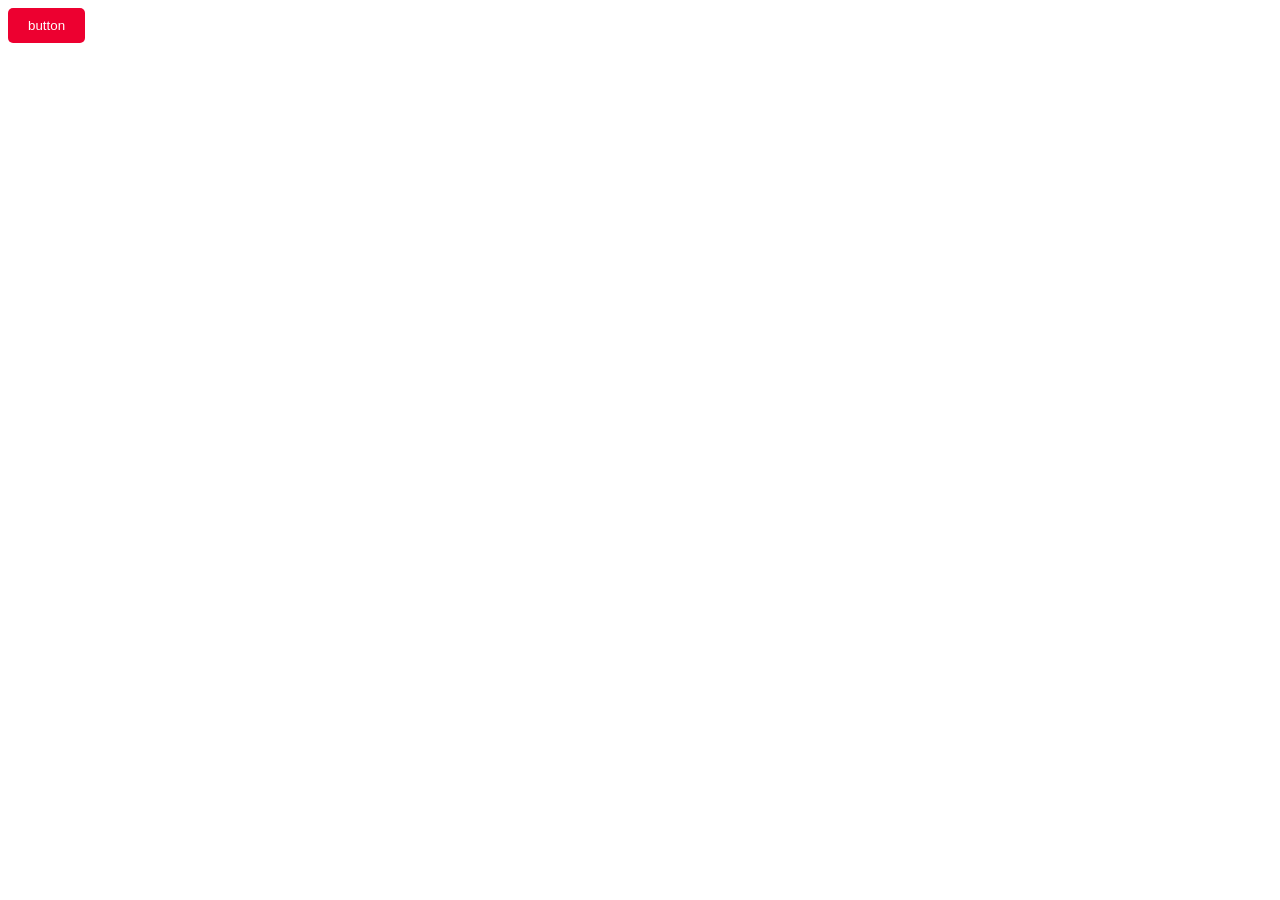
==== testes/teste.html @ 46b69033 "segundo commit" ====
<!DOCTYPE html>
<html lang="en">
<head>
    <meta charset="UTF-8">
    <meta name="viewport" content="width=device-width, initial-scale=1.0">
    <title>Document</title>
    <link rel="stylesheet" href="style.css">
</head>
<body>
    <button>button</button>
</body>
</html>
---- testes/style.css ----
button {
  background-color: #ed0030;
  color: white;
  padding: 10px 20px;
  border-radius: 5px;
  border: none;
  cursor: pointer;
  
  /* Controla a suavidade da transição (ex: 300 milissegundos) */
  transition: all 0.1s ease;
}

button:hover {
  background-color: #bd0020;
  
  /* Desloca o botão 5 pixels para cima */
  /* transform: translateY(-5px); */
  
  /* Adiciona uma sombra suave */
  /* box-shadow: 0 4px 8px rgba(0, 0, 0, 0.2); */
}
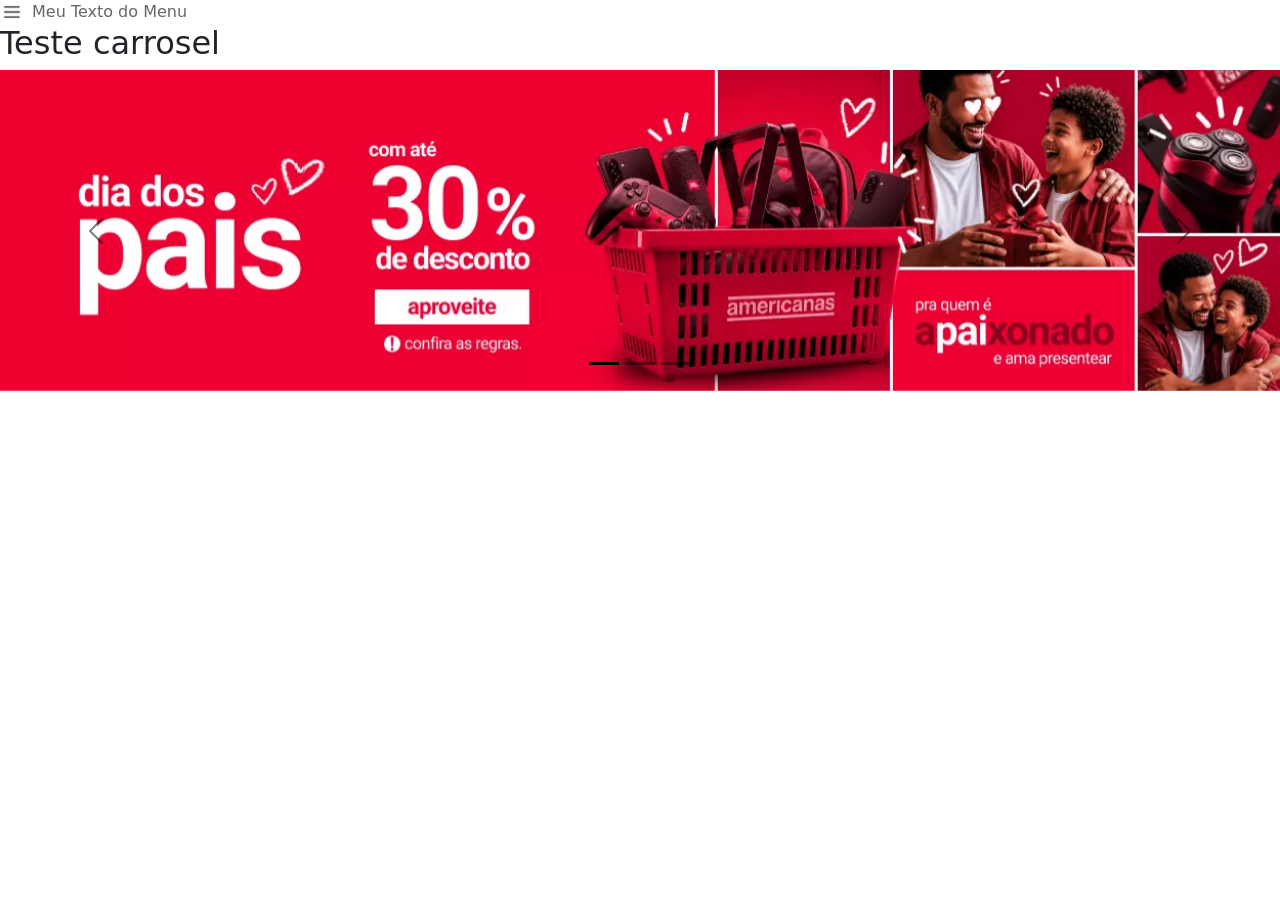
==== commit 8365475c: "terceiro commit" ====
--- a/testes/teste.html
+++ b/testes/teste.html
@@ -3,10 +3,52 @@
 <head>
     <meta charset="UTF-8">
     <meta name="viewport" content="width=device-width, initial-scale=1.0">
-    <title>Document</title>
+    <title>Teste</title>
     <link rel="stylesheet" href="style.css">
+    <link href="https://cdn.jsdelivr.net/npm/bootstrap@5.3.8/dist/css/bootstrap.min.css" rel="stylesheet" integrity="sha384-sRIl4kxILFvY47J16cr9ZwB07vP4J8+LH7qKQnuqkuIAvNWLzeN8tE5YBujZqJLB" crossorigin="anonymous">
 </head>
 <body>
-    <button>button</button>
+    <!-- <button>button</button> -->
+    
+        <!-- <div class="imagem-menu">
+            <p>Meu Texto do Menu</p>
+            todos os departamentos
+        </div> -->
+        
+        <div class="item-menu">
+            <div class="imagem-menu"></div>
+            <p class="texto-menu">Meu Texto do Menu</p>
+        </div>
+
+        <h2>Teste carrosel</h2>
+
+        <div id="carouselExampleIndicators" class="carousel slide" data-bs-theme="dark">
+            <div class="carousel-indicators">
+                <button type="button" data-bs-target="#carouselExampleIndicators" data-bs-slide-to="0" class="active" aria-current="true" aria-label="Slide 1"></button>
+                <button type="button" data-bs-target="#carouselExampleIndicators" data-bs-slide-to="1" aria-label="Slide 2"></button>
+                <button type="button" data-bs-target="#carouselExampleIndicators" data-bs-slide-to="2" aria-label="Slide 3"></button>
+            </div>
+            <div class="carousel-inner">
+                <div class="carousel-item active">
+                <img src="../imagens/anuncio-1.webp" class="d-block w-100" alt="...">
+                </div>
+                <div class="carousel-item">
+                <img src="../imagens/anuncio2.webp" class="d-block w-100" alt="...">
+                </div>
+                <div class="carousel-item">
+                <img src="../imagens/anuncio3.webp" class="d-block w-100" alt="...">
+                </div>
+            </div>
+            <button class="carousel-control-prev" type="button" data-bs-target="#carouselExampleIndicators" data-bs-slide="prev">
+                <span class="carousel-control-prev-icon" aria-hidden="true"></span>
+                <span class="visually-hidden">Previous</span>
+            </button>
+            <button class="carousel-control-next" type="button" data-bs-target="#carouselExampleIndicators" data-bs-slide="next">
+                <span class="carousel-control-next-icon" aria-hidden="true"></span>
+                <span class="visually-hidden">Next</span>
+            </button>
+        </div>
+
+        <script src="https://cdn.jsdelivr.net/npm/bootstrap@5.3.8/dist/js/bootstrap.bundle.min.js" integrity="sha384-FKyoEForCGlyvwx9Hj09JcYn3nv7wiPVlz7YYwJrWVcXK/BmnVDxM+D2scQbITxI" crossorigin="anonymous"></script>
 </body>
 </html>
--- a/testes/style.css
+++ b/testes/style.css
@@ -20,3 +20,41 @@
   /* Adiciona uma sombra suave */
   /* box-shadow: 0 4px 8px rgba(0, 0, 0, 0.2); */
 }
+
+
+
+/* Contêiner principal do menu */
+.item-menu {
+  display: flex;
+  align-items: center; /* Centraliza o ícone e o texto verticalmente */
+  color: #666666;
+  cursor: pointer;
+  transition: color 0.1s ease-in-out;
+}
+
+/* O ícone com tamanho fixo */
+.imagem-menu {
+  width: 24px;
+  height: 24px; 
+  background-image: url('../imagens/icone-menu-cinza.png'); 
+  background-size: cover; 
+  background-position: center; 
+  margin-right: 8px; /* Espaço entre o ícone e o texto */
+  transition: background-image 0.1s ease-in-out; 
+}
+
+/* Remove a margem padrão do parágrafo para não desalinhar */
+.texto-menu {
+  margin: 0;
+}
+
+/* EFEITOS DE HOVER */
+/* Quando o mouse passar no contêiner (.item-menu), muda a cor do texto... */
+.item-menu:hover {
+  color: #ed0030;
+}
+
+/* ...e também muda a imagem do ícone */
+.item-menu:hover .imagem-menu {
+  background-image: url('../imagens/icone-menu-vermelho.png');
+}
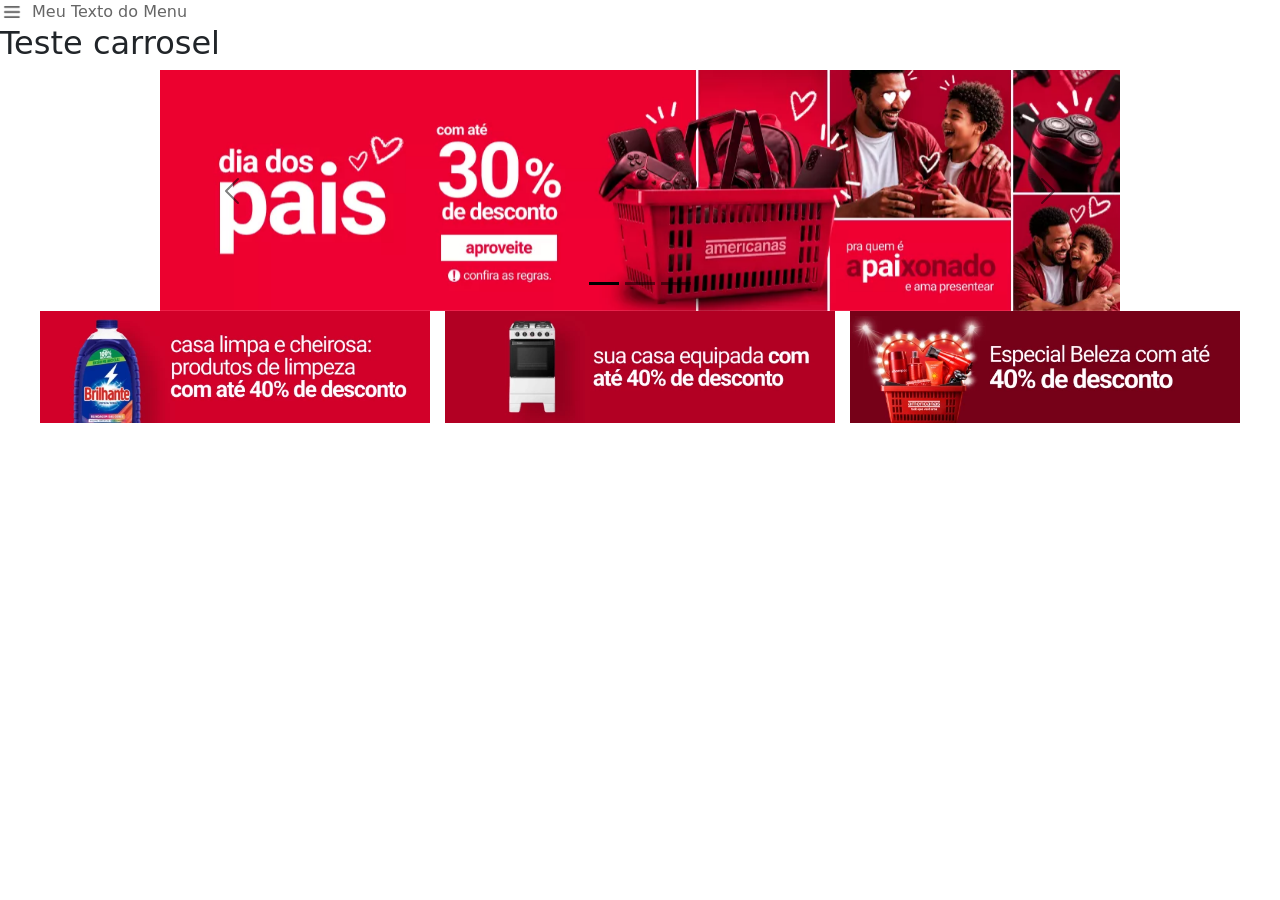
==== commit a0601acb: "banners commit" ====
--- a/testes/teste.html
+++ b/testes/teste.html
@@ -22,7 +22,7 @@
 
         <h2>Teste carrosel</h2>
 
-        <div id="carouselExampleIndicators" class="carousel slide" data-bs-theme="dark">
+        <div id="carouselExampleIndicators" class="carousel slide w-75 mx-auto" data-bs-theme="dark">
             <div class="carousel-indicators">
                 <button type="button" data-bs-target="#carouselExampleIndicators" data-bs-slide-to="0" class="active" aria-current="true" aria-label="Slide 1"></button>
                 <button type="button" data-bs-target="#carouselExampleIndicators" data-bs-slide-to="1" aria-label="Slide 2"></button>
@@ -49,6 +49,20 @@
             </button>
         </div>
 
+        <div class="banner-section">
+            <div class="banner-container">
+                <div class="banner-promo">
+                    <a href=""><img src="../imagens/banner-oferta-limpeza.webp" alt=""></a>
+                </div>
+                <div class="banner-promo">
+                    <a href=""><img src="../imagens/banner-oferta-casa-equipada.webp" alt=""></a>
+                </div>
+                <div class="banner-promo">
+                    <a href=""><img src="../imagens/banner-oferta-beleza.webp" alt=""></a>
+                </div>
+            </div>
+        </div>
+
         <script src="https://cdn.jsdelivr.net/npm/bootstrap@5.3.8/dist/js/bootstrap.bundle.min.js" integrity="sha384-FKyoEForCGlyvwx9Hj09JcYn3nv7wiPVlz7YYwJrWVcXK/BmnVDxM+D2scQbITxI" crossorigin="anonymous"></script>
 </body>
 </html>
--- a/testes/style.css
+++ b/testes/style.css
@@ -57,4 +57,39 @@
 /* ...e também muda a imagem do ícone */
 .item-menu:hover .imagem-menu {
   background-image: url('../imagens/icone-menu-vermelho.png');
+}
+
+
+/* Banners Ofertas */
+
+.banner-section {
+  margin-top: 0px;
+  margin-bottom: 0;
+  background: transparent;
+  padding: 0;
+  width: 100%; /* Garante que a seção ocupe a tela toda */
+}
+
+.banner-container {
+  display: grid;
+  grid-template-columns: repeat(3, 1fr); /* Cria as 3 colunas iguais */
+  gap: 15px; /* Define o espaço entre os banners (ajuste como preferir) */
+  
+  /* CÓDIGO PARA CENTRALIZAR */
+  max-width: 1200px; /* Limita a largura. Você pode mudar para 1100px, 1300px, etc. */
+  margin: 0 auto; /* O 'auto' nas laterais empurra o conteúdo para o meio da tela */
+}
+
+.banner-promo {
+  width: 100%;
+  height: 100%;
+}
+
+.banner-promo a {
+  display: block; /* Garante que o link ocupe todo o espaço */
+}
+
+.banner-promo img {
+  width: 100%; /* Faz a imagem preencher a coluna inteira */
+  display: block;
 }
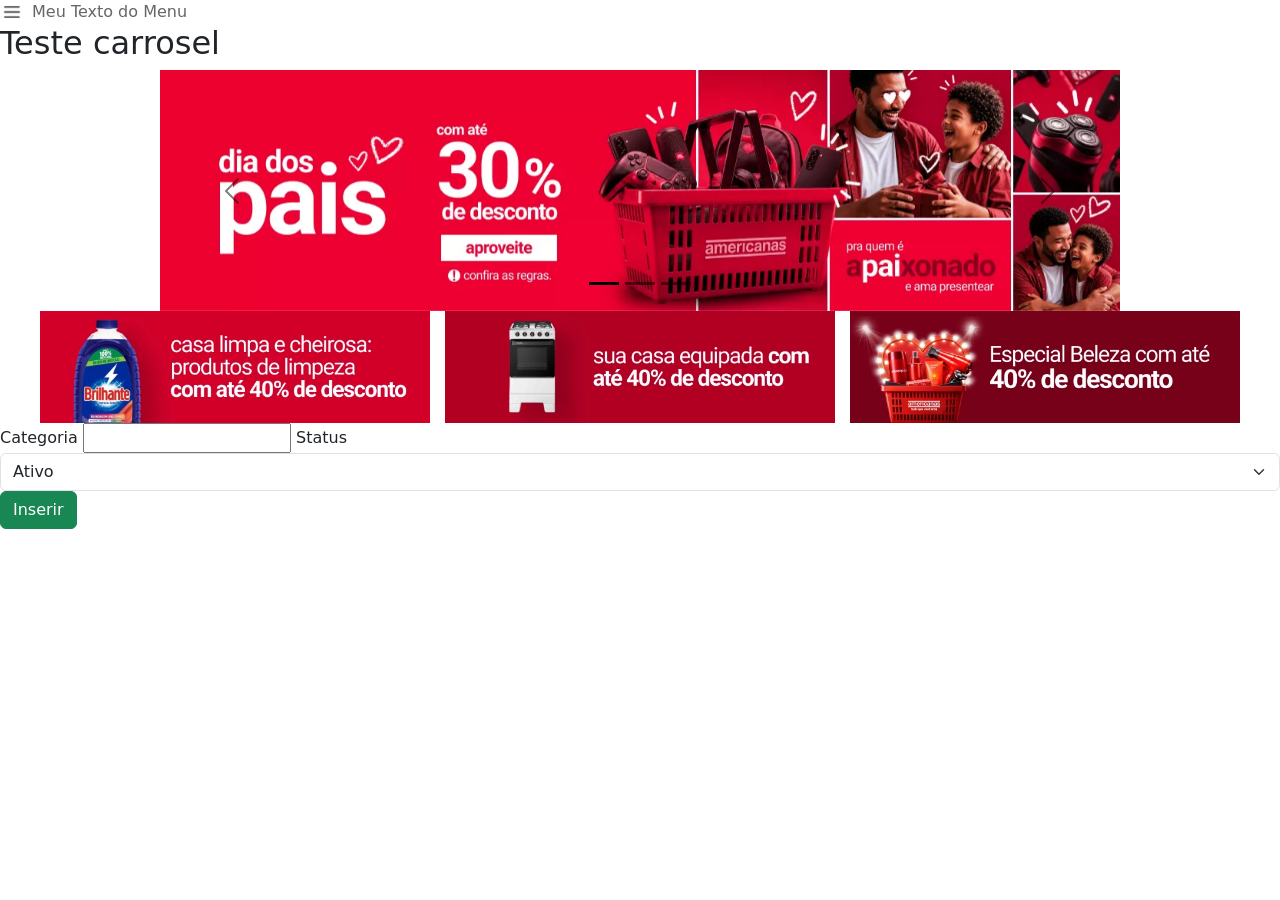
==== commit 9cd6c528: "include preheader" ====
--- a/testes/teste.html
+++ b/testes/teste.html
@@ -6,22 +6,38 @@
     <title>Teste</title>
     <link rel="stylesheet" href="style.css">
     <link href="https://cdn.jsdelivr.net/npm/bootstrap@5.3.8/dist/css/bootstrap.min.css" rel="stylesheet" integrity="sha384-sRIl4kxILFvY47J16cr9ZwB07vP4J8+LH7qKQnuqkuIAvNWLzeN8tE5YBujZqJLB" crossorigin="anonymous">
+    <style>
+        /* Oculta a barra de rolagem para ficar com um visual mais limpo igual ao print */
+        .scroll-container {
+        scrollbar-width: none; /* Firefox */
+        -ms-overflow-style: none; /* IE and Edge */
+        scroll-behavior: smooth; /* Animação suave ao clicar na seta */
+        }
+        .scroll-container::-webkit-scrollbar {
+        display: none; /* Chrome, Safari and Opera */
+        }
+
+        /* Estilo sutil para a seta no final */
+        .btn-scroll-right {
+        background: rgba(255, 255, 255, 0.9);
+        border: 1px solid #ddd;
+        box-shadow: -4px 0 10px rgba(0,0,0,0.05);
+        z-index: 10;
+        }
+    </style>
 </head>
 <body>
     <!-- <button>button</button> -->
-    
         <!-- <div class="imagem-menu">
             <p>Meu Texto do Menu</p>
             todos os departamentos
         </div> -->
-        
         <div class="item-menu">
             <div class="imagem-menu"></div>
             <p class="texto-menu">Meu Texto do Menu</p>
         </div>
 
         <h2>Teste carrosel</h2>
-
         <div id="carouselExampleIndicators" class="carousel slide w-75 mx-auto" data-bs-theme="dark">
             <div class="carousel-indicators">
                 <button type="button" data-bs-target="#carouselExampleIndicators" data-bs-slide-to="0" class="active" aria-current="true" aria-label="Slide 1"></button>
@@ -30,13 +46,13 @@
             </div>
             <div class="carousel-inner">
                 <div class="carousel-item active">
-                <img src="../imagens/anuncio-1.webp" class="d-block w-100" alt="...">
+                <img src="../imagens/anuncio-1.webp" class="d-block w-100" alt="Oferta 1 carousel">
                 </div>
                 <div class="carousel-item">
-                <img src="../imagens/anuncio2.webp" class="d-block w-100" alt="...">
+                <img src="../imagens/anuncio2.webp" class="d-block w-100" alt="Oferta 2 carousel">
                 </div>
                 <div class="carousel-item">
-                <img src="../imagens/anuncio3.webp" class="d-block w-100" alt="...">
+                <img src="../imagens/anuncio3.webp" class="d-block w-100" alt="Oferta 3 carousel">
                 </div>
             </div>
             <button class="carousel-control-prev" type="button" data-bs-target="#carouselExampleIndicators" data-bs-slide="prev">
@@ -52,17 +68,29 @@
         <div class="banner-section">
             <div class="banner-container">
                 <div class="banner-promo">
-                    <a href=""><img src="../imagens/banner-oferta-limpeza.webp" alt=""></a>
+                    <a href=""><img src="../imagens/banner-oferta-limpeza.webp" alt="Banner oferta de produtos de limpeza"></a>
                 </div>
                 <div class="banner-promo">
-                    <a href=""><img src="../imagens/banner-oferta-casa-equipada.webp" alt=""></a>
+                    <a href=""><img src="../imagens/banner-oferta-casa-equipada.webp" alt="Banner oferta de eletrodomésticos"></a>
                 </div>
                 <div class="banner-promo">
-                    <a href=""><img src="../imagens/banner-oferta-beleza.webp" alt=""></a>
+                    <a href=""><img src="../imagens/banner-oferta-beleza.webp" alt="Banner oferta produtos de beleza"></a>
                 </div>
             </div>
         </div>
 
+            <form action="" method="post">
+                <label for="ds_categoria">Categoria</label>
+                <input type="text" name="ds_categoria" id="ds_categoria" required>
+                
+                <label for="descricao">Status</label>
+                <select class="form-select" aria-label="Default select example">
+                    <option value="A">Ativo</option>
+                    <option value="I">Inativo</option>
+                </select>
+                <input type="submit" class="btn btn-success" value="Inserir">
+            </form>
+
         <script src="https://cdn.jsdelivr.net/npm/bootstrap@5.3.8/dist/js/bootstrap.bundle.min.js" integrity="sha384-FKyoEForCGlyvwx9Hj09JcYn3nv7wiPVlz7YYwJrWVcXK/BmnVDxM+D2scQbITxI" crossorigin="anonymous"></script>
 </body>
 </html>
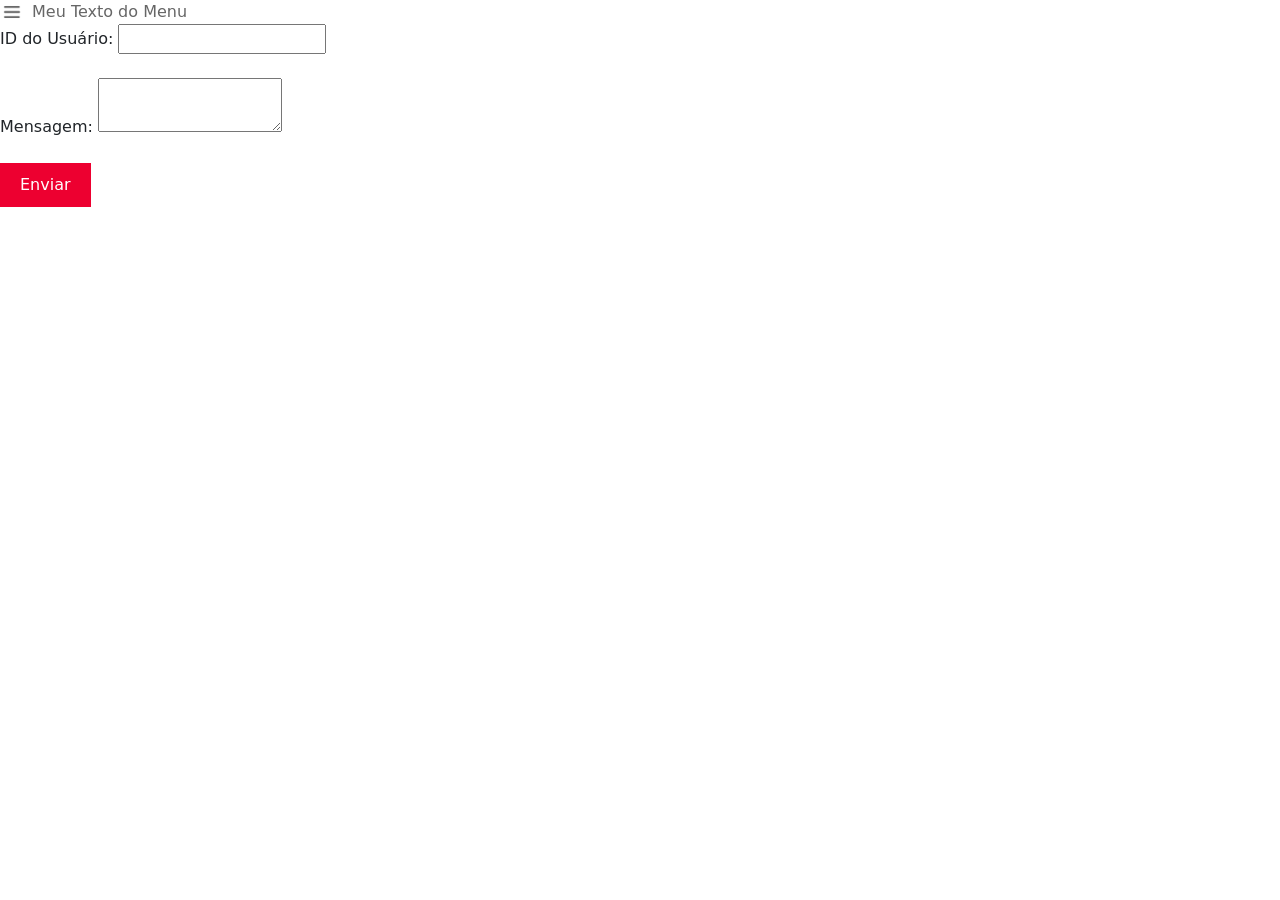
==== commit d6ef30cc: "testes" ====
--- a/testes/teste.html
+++ b/testes/teste.html
@@ -37,7 +37,7 @@
             <p class="texto-menu">Meu Texto do Menu</p>
         </div>
 
-        <h2>Teste carrosel</h2>
+        <!-- <h2>Teste carrosel</h2>
         <div id="carouselExampleIndicators" class="carousel slide w-75 mx-auto" data-bs-theme="dark">
             <div class="carousel-indicators">
                 <button type="button" data-bs-target="#carouselExampleIndicators" data-bs-slide-to="0" class="active" aria-current="true" aria-label="Slide 1"></button>
@@ -63,9 +63,9 @@
                 <span class="carousel-control-next-icon" aria-hidden="true"></span>
                 <span class="visually-hidden">Next</span>
             </button>
-        </div>
+        </div> -->
 
-        <div class="banner-section">
+        <!-- <div class="banner-section">
             <div class="banner-container">
                 <div class="banner-promo">
                     <a href=""><img src="../imagens/banner-oferta-limpeza.webp" alt="Banner oferta de produtos de limpeza"></a>
@@ -77,9 +77,9 @@
                     <a href=""><img src="../imagens/banner-oferta-beleza.webp" alt="Banner oferta produtos de beleza"></a>
                 </div>
             </div>
-        </div>
+        </div> -->
 
-            <form action="" method="post">
+            <!-- <form action="" method="post">
                 <label for="ds_categoria">Categoria</label>
                 <input type="text" name="ds_categoria" id="ds_categoria" required>
                 
@@ -89,8 +89,56 @@
                     <option value="I">Inativo</option>
                 </select>
                 <input type="submit" class="btn btn-success" value="Inserir">
-            </form>
+            </form> -->
 
+            <!-- <button id="meuBotao">Enviar</button>
+            <p id="resultado"></p> -->
+
+        <form id="meuFormulario">
+            <label for="usuario_id">ID do Usuário:</label>
+            <input type="number" id="usuario_id" name="usuario_id" required>
+            <br><br>
+
+            <label for="mensagem">Mensagem:</label>
+            <textarea id="mensagem" name="mensagem" required></textarea>
+            <br><br>
+
+            <button type="submit" id="btnEnviar">Enviar</button>
+        </form>
+
+        <p id="resultado"></p>
+
+        <script>
+            const form = document.getElementById('meuFormulario');
+            const resultado = document.getElementById('resultado');
+
+            form.addEventListener('submit', async (e) => {
+            // Impede o recarregamento padrão da página ao enviar o form
+            e.preventDefault();
+
+            // Captura automaticamente todos os campos do form pelo atributo 'name'
+            const formData = new FormData(form);
+
+            try {
+                const response = await fetch('processa.php', {
+                method: 'POST',
+                body: formData // Não defina Content-Type no header; o navegador define o multipart boundary automaticamente
+                });
+
+                const data = await response.json();
+                
+                if (data.status === 'sucesso') {
+                resultado.innerText = `Sucesso: ${data.resposta}`;
+                form.reset(); // Limpa os campos após o envio
+                } else {
+                resultado.innerText = `Erro: ${data.resposta}`;
+                }
+            } catch (erro) {
+                console.error('Erro na requisição:', erro);
+                resultado.innerText = 'Falha ao conectar com o servidor.';
+            }
+            });
+        </script>
         <script src="https://cdn.jsdelivr.net/npm/bootstrap@5.3.8/dist/js/bootstrap.bundle.min.js" integrity="sha384-FKyoEForCGlyvwx9Hj09JcYn3nv7wiPVlz7YYwJrWVcXK/BmnVDxM+D2scQbITxI" crossorigin="anonymous"></script>
 </body>
 </html>
